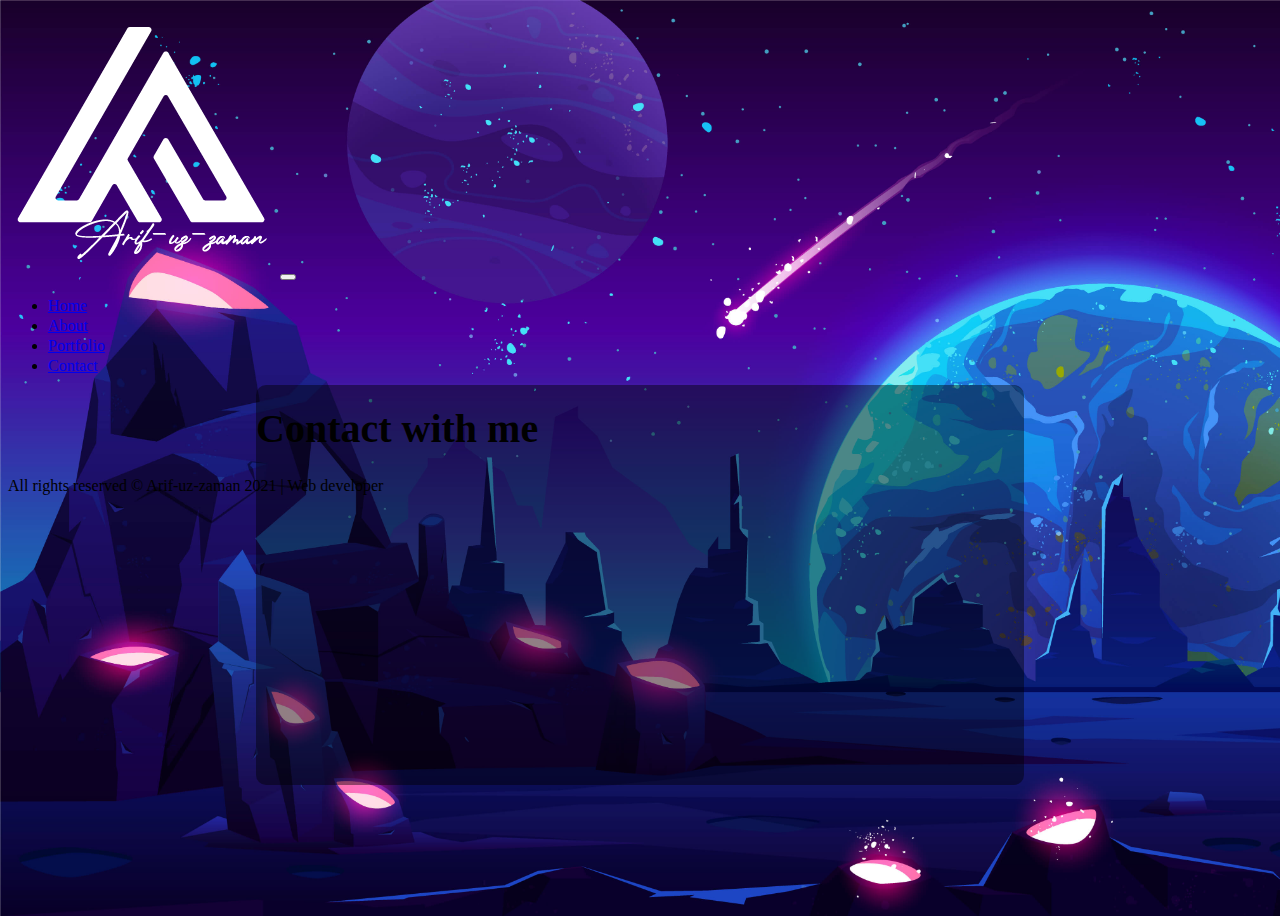
==== contact.html @ 64b146c7 "portfolio updated" ====
<!DOCTYPE html>
<html lang="en">
  <head>
    <meta charset="UTF-8" />
    <meta http-equiv="X-UA-Compatible" content="IE=edge" />
    <meta name="viewport" content="width=device-width, initial-scale=1.0" />

    <!-- bootstarp 5 cdn link  -->
    <link
      href="https://cdn.jsdelivr.net/npm/bootstrap@5.0.2/dist/css/bootstrap.min.css"
      rel="stylesheet"
      integrity="sha384-EVSTQN3/azprG1Anm3QDgpJLIm9Nao0Yz1ztcQTwFspd3yD65VohhpuuCOmLASjC"
      crossorigin="anonymous"
    />

    <!-- animate css link  -->
    <link rel="stylesheet" href="css/animate.css" />
    <!-- custom css link  -->
    <link rel="stylesheet" href="css/contact.css" />
    <!-- font awesome cdn link   -->
    <link
      rel="stylesheet"
      href="https://cdnjs.cloudflare.com/ajax/libs/font-awesome/5.15.4/css/all.min.css"
      integrity="sha512-1ycn6IcaQQ40/MKBW2W4Rhis/DbILU74C1vSrLJxCq57o941Ym01SwNsOMqvEBFlcgUa6xLiPY/NS5R+E6ztJQ=="
      crossorigin="anonymous"
      referrerpolicy="no-referrer"
    />

    <link rel="shortcut icon" href="media/logo.png" type="image/x-icon" />
    <title>Arif Uzzaman | Portfolio</title>
  </head>
  <body>
    <!-- header design    -->
    <section>
      <!-- navbar   -->
      <nav class="navbar navbar-expand-lg mt-4">
        <div class="container">
          <a class="navbar-brand w-25" href="#"
            ><img class="w-25" src="media/logo-white.png" alt=""
          /></a>
          <button
            class="navbar-toggler navbar-dark"
            type="button"
            data-bs-toggle="collapse"
            data-bs-target="#navbarSupportedContent"
            aria-controls="navbarSupportedContent"
            aria-expanded="false"
            aria-label="Toggle navigation"
          >
            <span class="navbar-toggler-icon"></span>
          </button>
          <div class="collapse navbar-collapse" id="navbarSupportedContent">
            <ul class="navbar-nav ms-auto mb-lg-0 gap-4">
              <li class="nav-item">
                <a
                  class="nav-link text-light"
                  aria-current="page"
                  href="index.html"
                  >Home</a
                >
              </li>
              <li class="nav-item">
                <a class="nav-link text-light" href="#">About</a>
              </li>
              <li class="nav-item">
                <a class="nav-link text-light" href="#">Portfolio</a>
              </li>
              <li class="nav-item">
                <a class="nav-link text-light" href="contact.html">Contact</a>
              </li>
            </ul>
          </div>
        </div>
      </nav>
    </section>

    <section class="overlay">
      <h1 class="text-light text-center">Contact with me</h1>
    </section>
    <section class="m-100">
      <footer>
        <p class="text-light text-center mb-5">
          All rights reserved &copy; Arif-uz-zaman 2021 |
          <span class="text-info"> Web developer</span>
        </p>
      </footer>
    </section>
    <!-- bootstarp js file link  -->
    <script
      src="https://cdn.jsdelivr.net/npm/bootstrap@5.0.2/dist/js/bootstrap.bundle.min.js"
      integrity="sha384-MrcW6ZMFYlzcLA8Nl+NtUVF0sA7MsXsP1UyJoMp4YLEuNSfAP+JcXn/tWtIaxVXM"
      crossorigin="anonymous"
    ></script>
    <!-- animate js link  -->
    <script src="js/wow.min.js"></script>
  </body>
</html>
---- css/contact.css ----
body {
  background-image: url(../media/contact-bg.jpg);
  background-repeat: no-repeat;
  background-size: cover;
  height: 100vh;
}

:root {
  --primaryColor: rgb(20, 213, 220);
}
.m-100 {
  margin-top: 100px;
}

.heading {
  font-family: lobster;
  font-size: 50px;
}

.navbar-nav ul li:hover {
  color: crimson !important;
}

.nav-item {
  border-bottom: 2px solid transparent;
  transition: 0.5s;
}
.nav-item:hover {
  border-bottom: 2px solid var(--primaryColor);
}
.leftText h4 {
  font-family: lobster;
  font-weight: 300;
  font-size: 1.2rem;
}

.leftText h1 {
  color: var(--primaryColor);
  font-size: 4rem;
  font-weight: bold;
  text-transform: uppercase;
}
header .social a i {
  transition: 0.5s;
}
header .social a:hover i {
  transform: scale(2);
}

/* overlay desing  */

.overlay {
  width: 60%;
  height: 400px;
  background-color: rgba(0, 0, 0, 0.432);
  z-index: 1;
  /* box-shadow: 0px 0px 10px rgba(15, 15, 15, 0); */
  position: absolute;
  border-radius: 10px;
  top: 65%;
  left: 50%;
  transform: translate(-50%, -50%);
}
.overlay h1 {
  z-index: 9999;
  font-size: 2.5rem;
  margin-top: 20px;
}
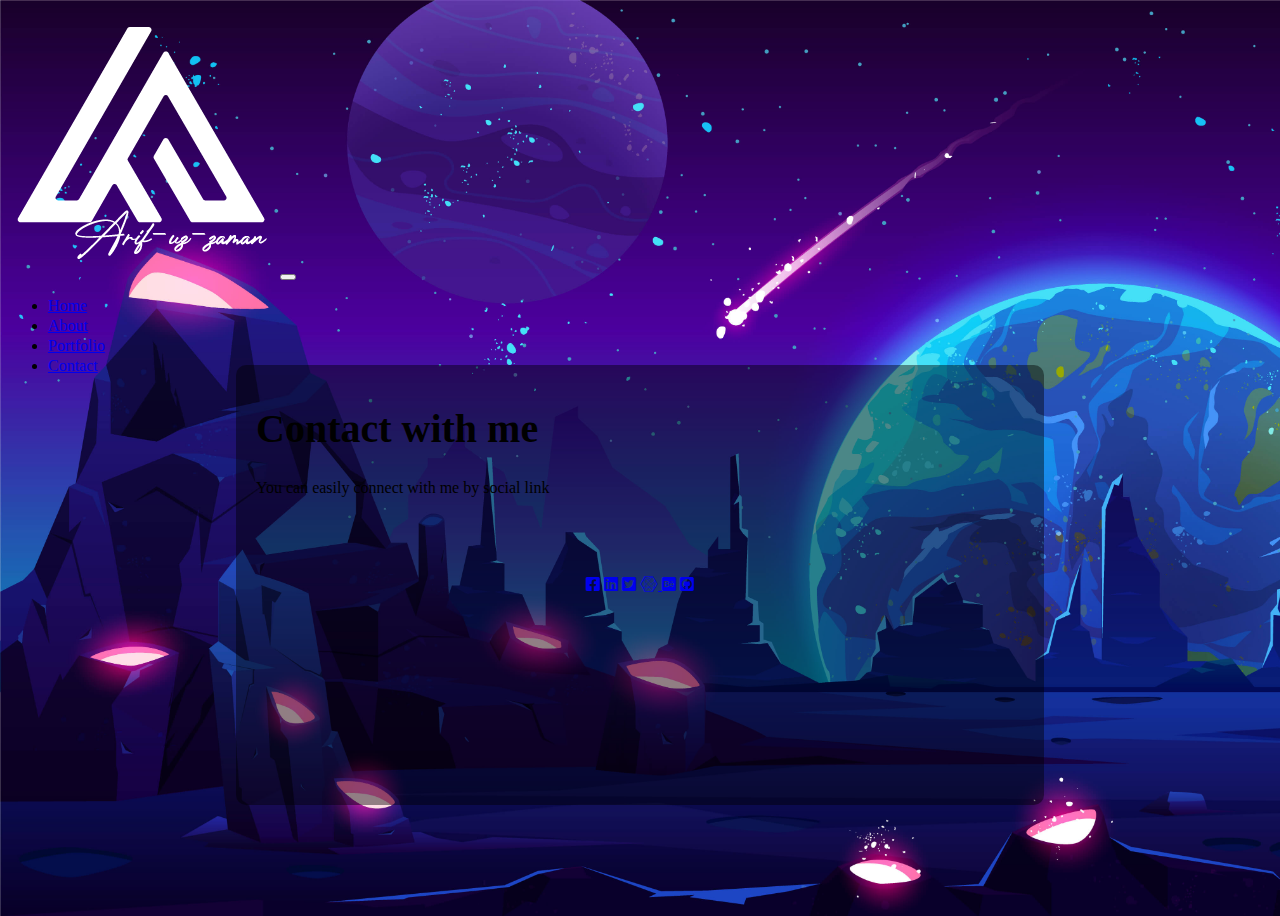
==== commit d058a58b: "sumaiya added" ====
--- a/contact.html
+++ b/contact.html
@@ -76,15 +76,40 @@
 
     <section class="overlay">
       <h1 class="text-light text-center">Contact with me</h1>
+      <p class="text-light text-center">
+        You can easily connect with me by social link
+      </p>
+      <div class="contact-social">
+        <div class="social d-flex gap-4 fs-4 justify-content-center">
+          <a target="_black" href="https://www.facebook.com/arifuzzaman870"
+            ><i class="fab fa-facebook-square text-light"></i
+          ></a>
+          <a target="_black" href="https://www.linkedin.com/in/arifuzzaman870/"
+            ><i class="fab fa-linkedin text-light"></i
+          ></a>
+          <a target="_black" href="https://twitter.com/Arifuzz33233114"
+            ><i class="fab fa-twitter-square text-light"></i
+          ></a>
+          <a target="_black" href="https://app.netlify.com/teams/arif870/"
+            ><i class="fab fa-connectdevelop text-light"></i>
+          </a>
+          <a target="_black" href="https://www.behance.net/arifuzzaman870"
+            ><i class="fab fa-behance-square text-light"></i
+          ></a>
+          <a target="_black" href="https://github.com/Arif870"
+            ><i class="fab fa-github-square text-light"></i
+          ></a>
+        </div>
+      </div>
     </section>
-    <section class="m-100">
-      <footer>
-        <p class="text-light text-center mb-5">
-          All rights reserved &copy; Arif-uz-zaman 2021 |
-          <span class="text-info"> Web developer</span>
-        </p>
-      </footer>
-    </section>
+    <section class="m-100"></section>
+
+    <!-- <footer>
+      <p class="text-light text-center mb-5">
+        All rights reserved &copy; Arif-uz-zaman 2021 |
+        <span class="text-info"> Web developer</span>
+      </p>
+    </footer> -->
     <!-- bootstarp js file link  -->
     <script
       src="https://cdn.jsdelivr.net/npm/bootstrap@5.0.2/dist/js/bootstrap.bundle.min.js"
--- a/css/contact.css
+++ b/css/contact.css
@@ -60,9 +60,42 @@
   top: 65%;
   left: 50%;
   transform: translate(-50%, -50%);
+  padding: 20px;
 }
 .overlay h1 {
   z-index: 9999;
   font-size: 2.5rem;
   margin-top: 20px;
 }
+.contact-social {
+  position: absolute;
+  top: 50%;
+  left: 50%;
+  transform: translate(-50%, -50%);
+}
+.contact-social a {
+  transition: 1s;
+}
+.contact-social a:hover {
+  animation: socialAnimation 0.4s;
+}
+
+@keyframes socialAnimation {
+  0% {
+    transform: scale(1.2) skew(5deg);
+  }
+  25% {
+    transform: scale(1.5) skew(-5deg);
+  }
+  50% {
+    transform: scale(1.8) skew(10deg);
+  }
+  75% {
+    transform: scale(2) skew(-10deg);
+  }
+  100% {
+    transform: scale(2.2) skew(15deg);
+  }
+}
+
+/* "Sumaiya" */
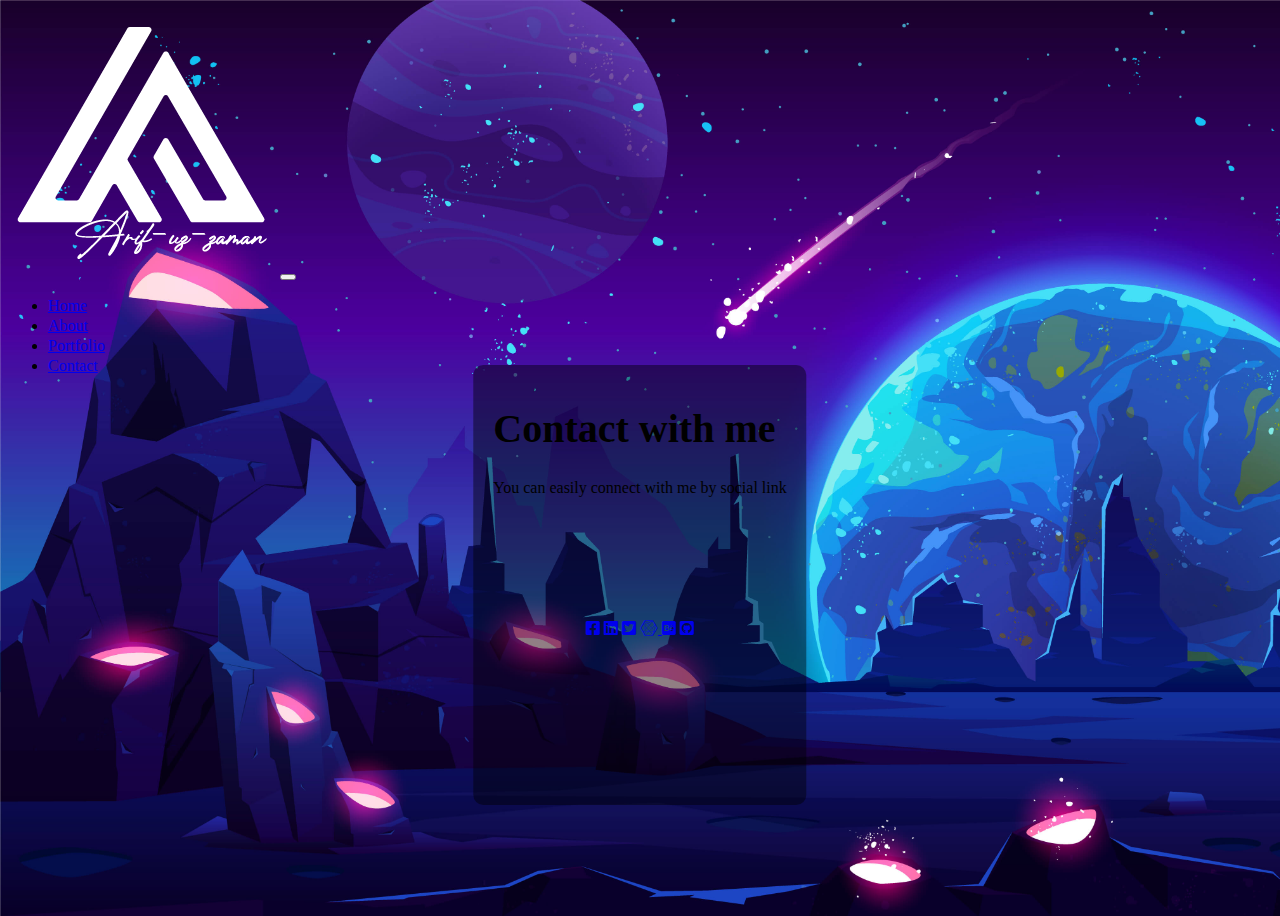
==== commit e8f602f2: "contact page done" ====
--- a/contact.html
+++ b/contact.html
@@ -35,7 +35,7 @@
       <!-- navbar   -->
       <nav class="navbar navbar-expand-lg mt-4">
         <div class="container">
-          <a class="navbar-brand w-25" href="#"
+          <a class="navbar-brand w-25" href="index.html"
             ><img class="w-25" src="media/logo-white.png" alt=""
           /></a>
           <button
@@ -74,11 +74,12 @@
       </nav>
     </section>
 
-    <section class="overlay">
+    <section class="overlay w-75">
       <h1 class="text-light text-center">Contact with me</h1>
       <p class="text-light text-center">
         You can easily connect with me by social link
       </p>
+
       <div class="contact-social">
         <div class="social d-flex gap-4 fs-4 justify-content-center">
           <a target="_black" href="https://www.facebook.com/arifuzzaman870"
--- a/css/contact.css
+++ b/css/contact.css
@@ -50,7 +50,6 @@
 /* overlay desing  */
 
 .overlay {
-  width: 60%;
   height: 400px;
   background-color: rgba(0, 0, 0, 0.432);
   z-index: 1;
@@ -62,6 +61,7 @@
   transform: translate(-50%, -50%);
   padding: 20px;
 }
+
 .overlay h1 {
   z-index: 9999;
   font-size: 2.5rem;
@@ -69,7 +69,7 @@
 }
 .contact-social {
   position: absolute;
-  top: 50%;
+  top: 60%;
   left: 50%;
   transform: translate(-50%, -50%);
 }
@@ -97,5 +97,3 @@
     transform: scale(2.2) skew(15deg);
   }
 }
-
-/* "Sumaiya" */
